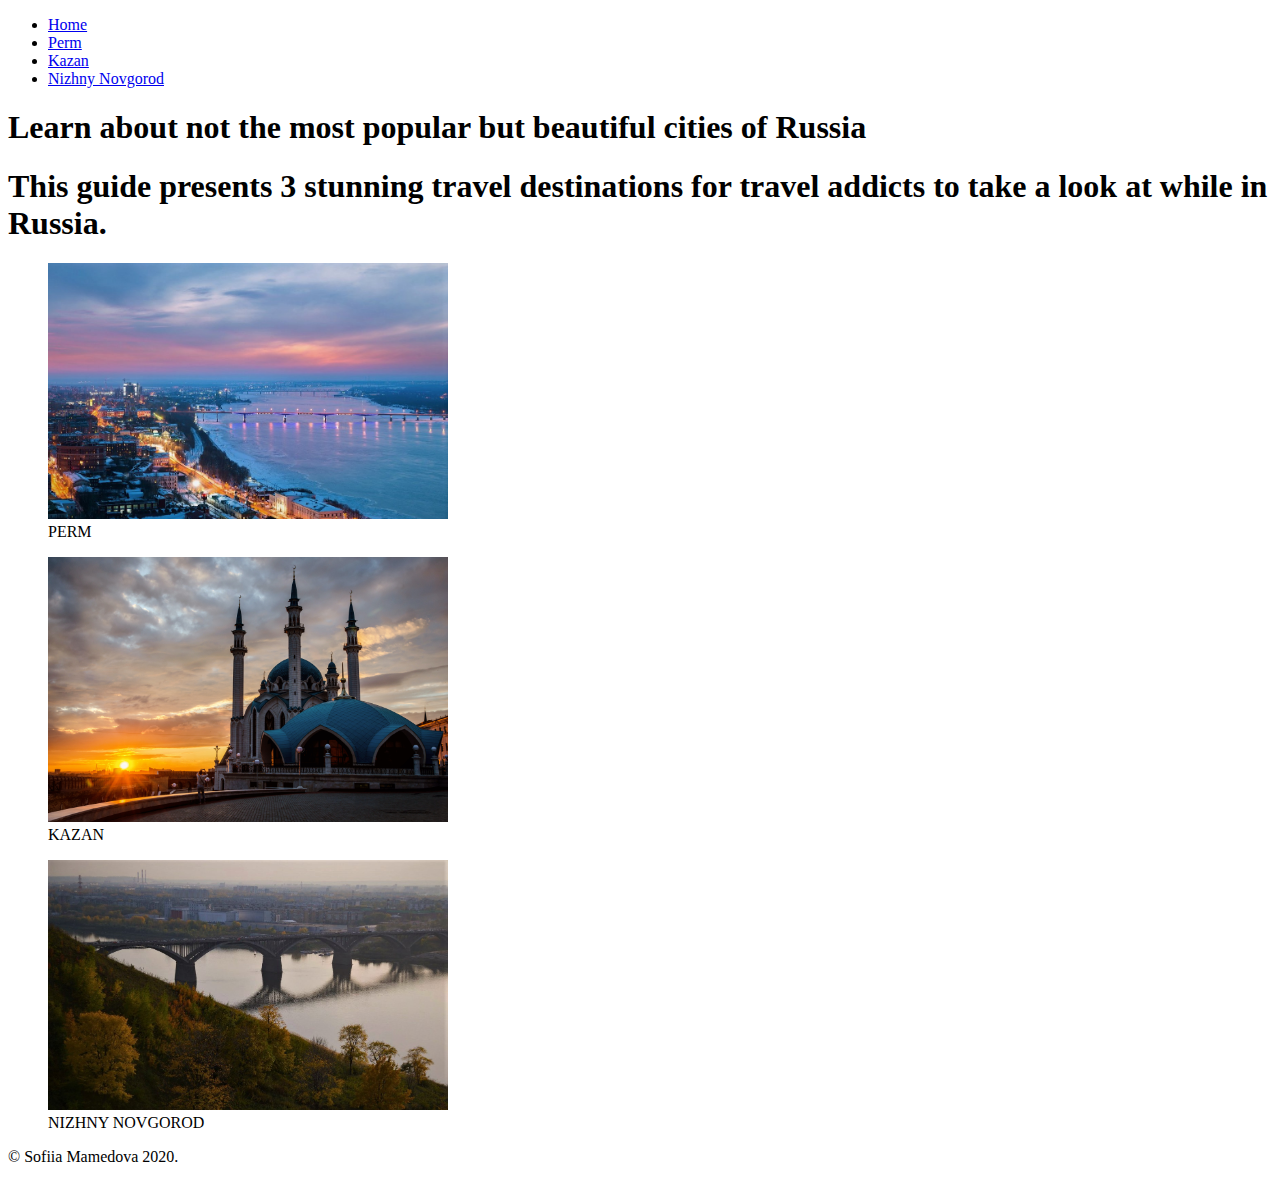
==== index.html @ 685de101 "Add files via upload" ====
<!DOCTYPE html>
<html>
	<head>
		<title>My website</title>
		<link rel="stylesheet" href="style.css">
	</head>
	<body>
		<div id="container"> 
				<header>
					<nav>
						<ul>
							<li><a href="index.html" class= "active">Home</a></li>
							<li><a href="perm.html">Perm</a></li>
							<li><a href="kazan.html">Kazan</a></li>
							<li><a href="nizhny novgorod.html">Nizhny Novgorod</a></li>
						</ul>
					</nav>
				</header>
			<main>
				<div>
					<div class="coloms">
						<h1 class="picture">Learn about not the most popular but beautiful cities of Russia</h1>
					</div>
	
					<div id= "main-top">
						<h1>
							This guide presents 3 stunning travel destinations for travel addicts to take a look at while in Russia.
						</h1>	
					</div>
					<div id=main-bottom">
						<figure id="perm-pic">
							<a href= "perm.html" style="width: 400px;">
								<img src= "main perm.jpg" style= "width: 400px;">
							</a>
							<figcaption>PERM</figcaption>
						</figure>
						
						<figure id="kazan-pic">
							<a href= "kazan.html" style="width: 400px;" target="_blank">
								<img src= "main kazan.jpg" style= "width: 400px;">
							</a>
							<figcaption>KAZAN</figcaption>
						</figure>
						
						<figure id="nizhny-pic">
							<a href= "nizhny.html" style="width: 400px;">
								<img src= "main nizhny.jpg" style= "width: 400px;">
							</a>
							<figcaption>NIZHNY NOVGOROD</figcaption>
						</figure>
					</div>
					
				</div>
			</main>
			<footer>
				<p> © Sofiia Mamedova 2020. </p>
			</footer>
		</div>
	</body>
</html>
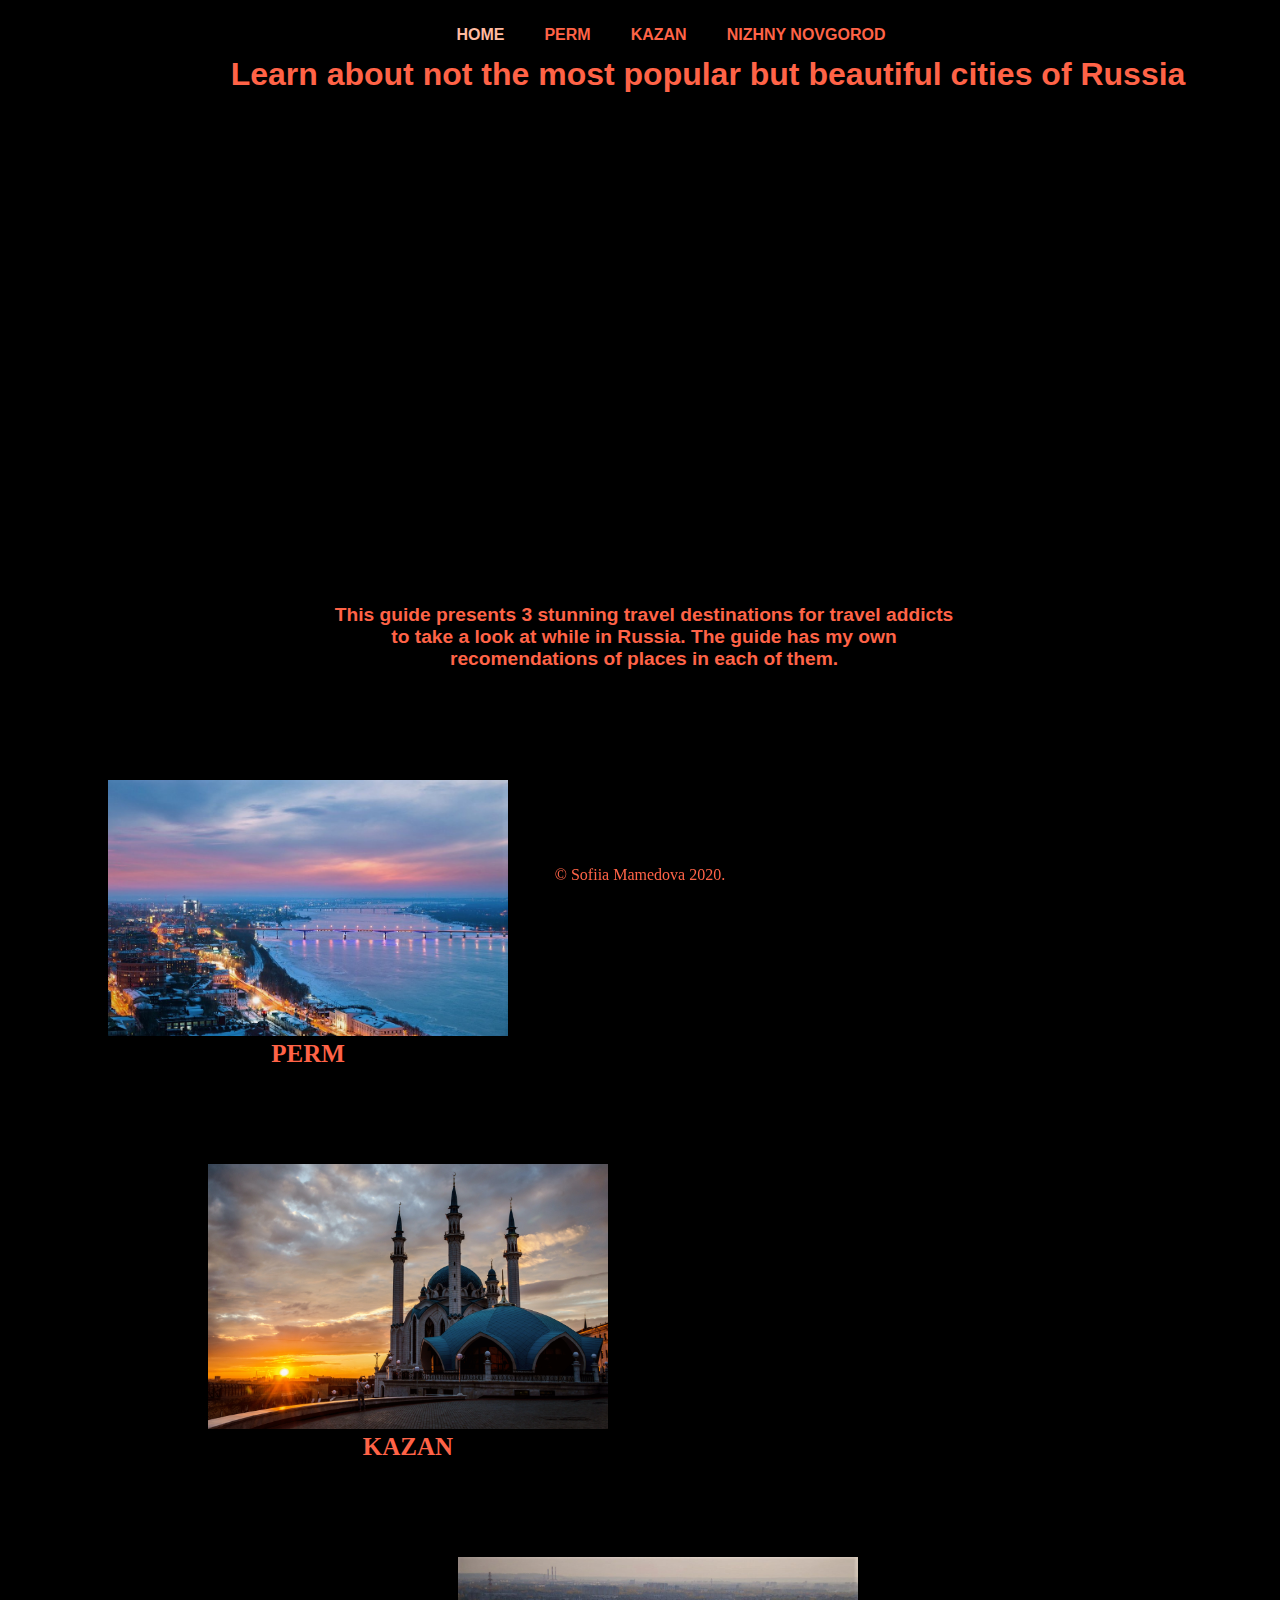
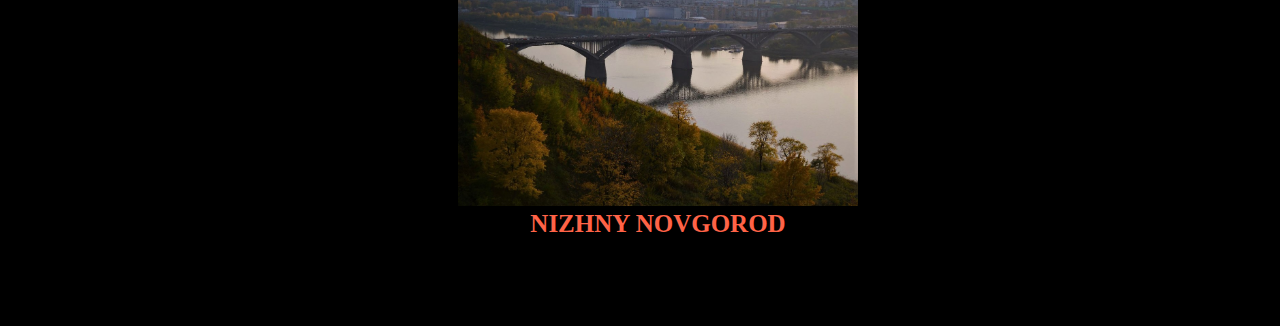
==== commit 4cfe45c0: "Add files via upload" ====
--- a/index.html
+++ b/index.html
@@ -12,7 +12,7 @@
 							<li><a href="index.html" class= "active">Home</a></li>
 							<li><a href="perm.html">Perm</a></li>
 							<li><a href="kazan.html">Kazan</a></li>
-							<li><a href="nizhny novgorod.html">Nizhny Novgorod</a></li>
+							<li><a href="nizhny.html">Nizhny Novgorod</a></li>
 						</ul>
 					</nav>
 				</header>
@@ -25,6 +25,7 @@
 					<div id= "main-top">
 						<h1>
 							This guide presents 3 stunning travel destinations for travel addicts to take a look at while in Russia.
+							The guide has my own recomendations of places in each of them.
 						</h1>	
 					</div>
 					<div id=main-bottom">
--- a/style.css
+++ b/style.css
@@ -0,0 +1,181 @@
+body{
+	background-color: black;
+}
+
+header{
+	height: 10px;
+	margin-left: 35%;
+}
+h1 { 
+text-align: center;
+font-family:"Gotham A","Gotham B",sans-serif;
+margin-top: 30px; 
+}
+
+li {
+  display: inline;
+  float: left;
+  font-family:"gotham A","gotham B",sans-serif;
+  font-weight: 300;
+  line-height: 1.625;
+  padding-right: 30px;
+}
+nav li a {
+    padding: 5px;
+    text-decoration: none;
+    font-size: 16px;
+    font-weight: bold;
+    text-transform: uppercase;
+	display: block;
+	border-radius: 8px;
+	color:Tomato;
+}
+
+ul {
+  list-style-type: none;
+  padding: 1px;
+}
+
+.picture {
+	background-image: url("moscoww.jpg");
+	background-size: 100%;
+	height: 500px;
+	width: 1400px;
+	font-family: "Fjalla One", sans-serif;
+	
+}
+#call-abt {
+	color: tomato;
+	text-align: right;
+    font-size: 20px;
+    font-weight: 700;
+    letter-spacing: 1.86px;
+    margin-right: 70px;
+    margin-bottom: 100px;
+    text-transform: uppercase
+	
+}
+b {
+	display: block;
+	font-size: 26px;
+	margin-bottom: 10px;
+	color:  #ffbaa1;
+}
+.happiness {
+ float: left;
+ width: 400px;
+ margin-left: 100px;
+}
+.lane {
+	float: right;
+	margin-right: 100px;
+}
+.gorky {
+	float: right;
+	margin-right: 100px;
+}
+.kremlin {
+	float: left;
+ width: 400px;
+ margin-left: 100px;
+}
+.novgorod {
+	float: left;
+ width: 400px;
+ margin-left: 100px;
+}
+#info1 {
+width:400px; 
+float:right; 
+margin-left: 200px; 
+text-align: center;
+}
+#info2 {
+	width:400px; 
+	float:left; 
+	margin-left: 200px; 
+	text-align: center;
+}
+#inform1{
+	width:400px; 
+float:right; 
+margin-left: 200px; 
+text-align: center;
+}
+div {
+	color: tomato;
+	display: block;
+}
+.perm-pic {
+		width: 400px;
+		padding-left: 100px;
+	}
+
+#top-left-prm {
+	display: block;
+}
+#cont1 {
+	display: inline-block;
+	float: left;
+}
+#col1 {
+	float: center;
+}
+#main-top {
+	float: center;
+	display: block;
+	width: 50%;
+	text-align: justify;
+	height: 150px;
+	font-size: 0.6em;
+	margin-block-start: 5em;
+	margin-block-end: 1em;
+	margin-inline-start: 320px;
+	margin-inline-end: 200px;
+	font-weight: bold;
+}
+
+#main-bottom {
+	display: inline-block;
+    margin-top: 40px;
+    margin-bottom: 40px;
+    width: 100%;
+    text-align: center;
+}
+#kazan-pic {
+	margin-left: 200px
+}
+#nizhny-pic {
+	margin-left: 450px;
+}
+figcaption {
+	display: block;
+	font-size: 25px;
+	font-weight: bold;
+	text-align: center;
+}
+.wrapper {
+	margin-top: 20px;
+}
+figure{
+	margin-block-start: 1em;
+    margin-block-end: 5em;
+    margin-inline-start: 100px;
+    margin-inline-end: 100px;
+	display: inline-block;
+	}
+a:hover {
+		color: white;
+	}
+
+nav li a.active {
+    color: #ffbaa1;
+}
+
+footer {
+	text-align: center;
+	position: fixed;
+   left: 0;
+   bottom: 0;
+   width: 100%;
+}